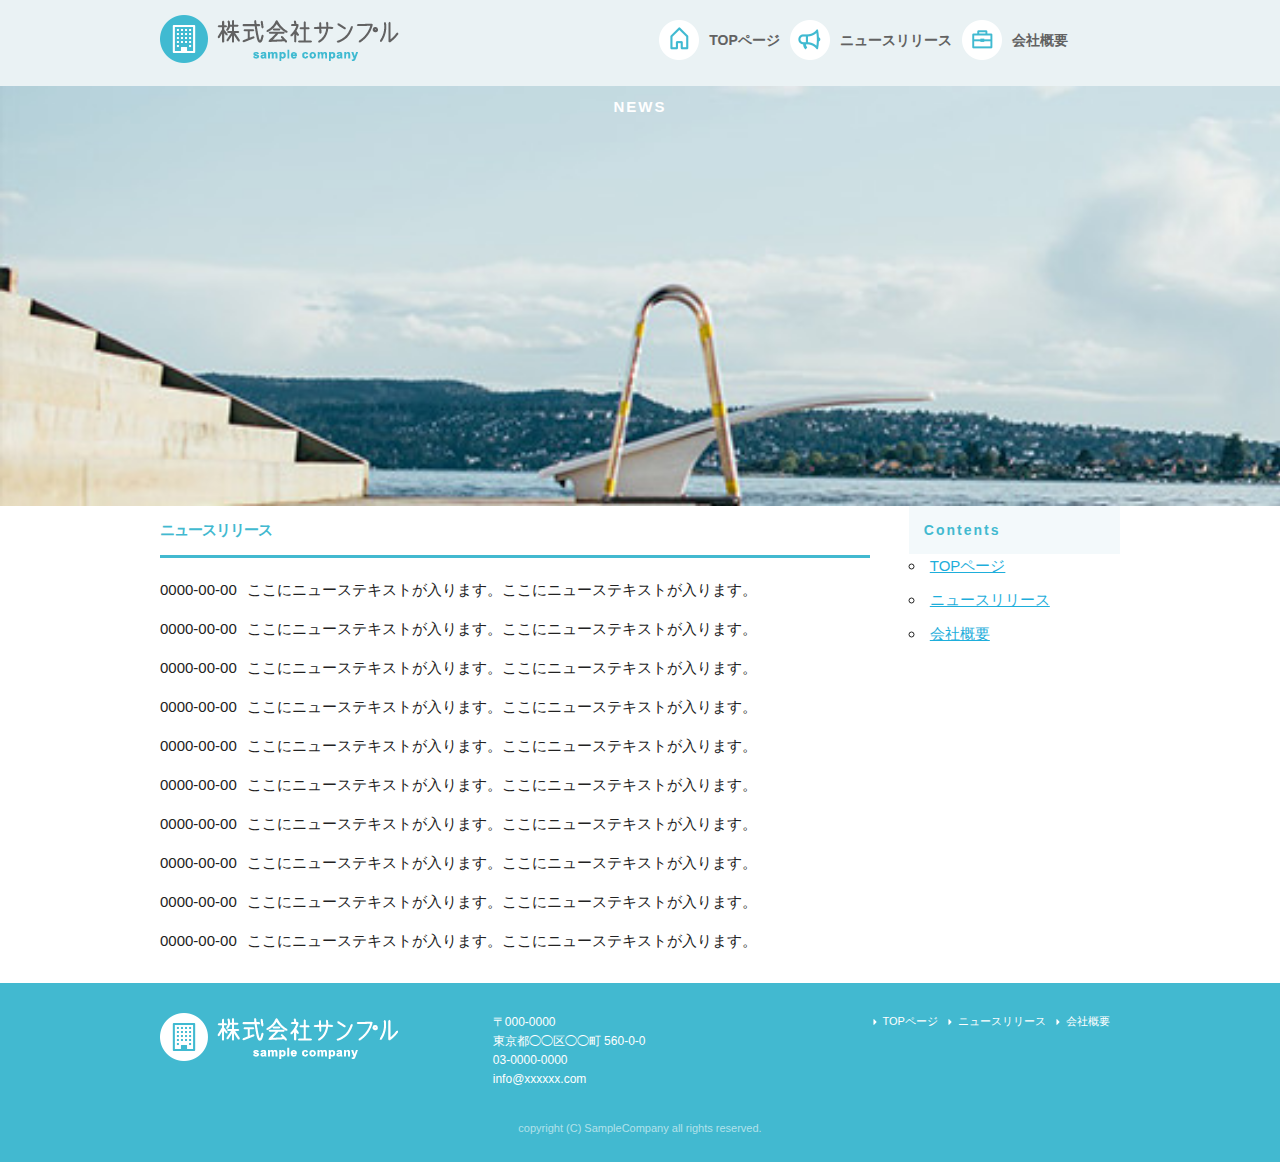
==== Skeleton-2.0.4/news.html @ 96dcce9a "Fitst commit" ====
<!DOCTYPE html>
<html lang="ja">
<head>

  <!-- Basic Page Needs
  –––––––––––––––––––––––––––––––––––––––––––––––––– -->
  <meta charset="utf-8">
  <title>株式会社サンプル</title>
  <meta name="description" content="">
  <meta name="author" content="">

  <!-- Mobile Specific Metas
  –––––––––––––––––––––––––––––––––––––––––––––––––– -->
  <meta name="viewport" content="width=device-width, initial-scale=1">


  <!-- CSS
  –––––––––––––––––––––––––––––––––––––––––––––––––– -->
  <link rel="stylesheet" href="css/normalize.css">
  <link rel="stylesheet" href="css/skeleton.css">
  <link rel="stylesheet" href="css/sample.css">

  <!-- Favicon
  –––––––––––––––––––––––––––––––––––––––––––––––––– -->
  <link rel="icon" type="image/png" href="images/top/favicon.png">

</head>

<body>
    <header>
        <div id="header_in" class="container">
    <div class="row">
      <div class="six columns logo">

        <h1><a href="index.html"><img class="u-max-full-width" src="images/top/logo.png" alt="株式会社サンプル" srcset="images/top/logo@2x.png 2x" /></a></h1>


      </div>
      <div class="six columns navi">

        <div class="sp_navi">
          <img id="sp_navi_btn" class="u-max-full-width" src="images/top/sp_navi.png" alt="sp_navi" srcset="images/top/sp_navi@2x.png 2x" />

          <ul class="sp_navi_li">
            <li><a href="index.html">TOPページ</a></li>
            <li><a href="news.html">ニュースリリース</a></li>
            <li><a href="company.html">会社概要</a></li>
          </ul>
        </div>
        <!-- sp_navi -->
        
        <div class="pc_navi">
          
          <ul class="pc_navi_li">
            <li class="navi_toppage"><a href="index.html">TOPページ</a></li>
            <li class="navi_news"><a href="news.html">ニュースリリース</a></li>
            <li class="navi_company"><a href="company.html">会社概要</a></li>
          </ul>
        </div>
        <!-- pc_navi -->
      </div>
    </div>
    <!-- row -->
  </div>
  </header>
  <!--header_in-->
    
<div id="sub_cover">
    <div class="container">
        <div class="row">
            <div class="twelve columns">
                <h2>NEWS</h2>
            </div>
        </div>
    </div>
</div>

<div id="contents">
    <div class="container">
        <div class="row">
            <div id="main" class="nine columns">
                <h2>ニュースリリース</h2>
                <ul class="news_li">
                    <li><span>0000-00-00</span>ここにニューステキストが入ります。ここにニューステキストが入ります。</li>
                    <li><span>0000-00-00</span>ここにニューステキストが入ります。ここにニューステキストが入ります。</li>
                    <li><span>0000-00-00</span>ここにニューステキストが入ります。ここにニューステキストが入ります。</li>
                    <li><span>0000-00-00</span>ここにニューステキストが入ります。ここにニューステキストが入ります。</li>
                    <li><span>0000-00-00</span>ここにニューステキストが入ります。ここにニューステキストが入ります。</li>
                    <li><span>0000-00-00</span>ここにニューステキストが入ります。ここにニューステキストが入ります。</li>
                    <li><span>0000-00-00</span>ここにニューステキストが入ります。ここにニューステキストが入ります。</li>
                    <li><span>0000-00-00</span>ここにニューステキストが入ります。ここにニューステキストが入ります。</li>
                    <li><span>0000-00-00</span>ここにニューステキストが入ります。ここにニューステキストが入ります。</li>
                    <li><span>0000-00-00</span>ここにニューステキストが入ります。ここにニューステキストが入ります。</li>
                </ul>
            </div>
            <div id="sidebar" class="three columns">
                <div class="pc-sidemenu">
                    <h3>Contents</h3>
                    <ul>
                        <li><a href="index.html">TOPページ</a></li>
                        <li><a href="news.html">ニュースリリース</a></li>
                        <li><a href="company.html">会社概要</a></li>
                    </ul>
                </div>  
                <div class=<div class="fb-page fb_iframe_widget fb_iframe_widget_fluid" data-href="https://www.facebook.com/facebook" data-tabs="timeline" data-height="300" data-small-header="false" data-adapt-container-width="true" data-hide-cover="false" data-show-facepile="false" fb-xfbml-state="rendered" fb-iframe-plugin-query="adapt_container_width=true&amp;app_id=&amp;container_width=117&amp;height=300&amp;hide_cover=false&amp;href=https%3A%2F%2Fwww.facebook.com%2Ffacebook&amp;locale=ja_JP&amp;sdk=joey&amp;show_facepile=false&amp;small_header=false&amp;tabs=timeline"><span style="vertical-align: bottom; width: 180px; height: 300px;"><iframe name="f3fe913dd605ea4" width="1000px" height="300px" frameborder="0" allowtransparency="true" allowfullscreen="true" scrolling="no" allow="encrypted-media" title="fb:page Facebook Social Plugin" src="https://www.facebook.com/v2.6/plugins/page.php?adapt_container_width=true&amp;app_id=&amp;channel=http%3A%2F%2Fstaticxx.facebook.com%2Fconnect%2Fxd_arbiter%2Fr%2FbSTT5dUx9MY.js%3Fversion%3D42%23cb%3Df316c34965d6388%26domain%3Ddemo.techacademy.jp%26origin%3Dhttp%253A%252F%252Fdemo.techacademy.jp%252Ff2b390b43f06014%26relation%3Dparent.parent&amp;container_width=117&amp;height=300&amp;hide_cover=false&amp;href=https%3A%2F%2Fwww.facebook.com%2Ffacebook&amp;locale=ja_JP&amp;sdk=joey&amp;show_facepile=false&amp;small_header=false&amp;tabs=timeline" style="border: none; visibility: visible; width: 180px; height: 300px;" class=""></iframe></span></div>
            </div>
        </div>
    </div>
</div>

<footer>
  <div class="container">
    <div class="row">
      <div class="four columns sp">
        <img class="u-max-full-width" src="images/top/footer_logo.png" alt="株式会社サンプル" srcset="images/top/footer_logo@2x.png 2x" />
      </div>
      <!-- columns -->
      <div class="four columns foot_address sp">
        〒000-0000<br />
        東京都◯◯区◯◯町 560-0-0<br />
        03-0000-0000<br />
        info@xxxxxx.com
      </div>
      <!-- columns -->
      <div class="four columns">
        <ul class="foot_navi">
          <li><a href="">TOPページ</a></li>
          <li><a href="">ニュースリリース</a></li>
          <li><a href="">会社概要</a></li>
        </ul>
      </div>
      <!-- columns -->
    </div>
    <!-- row -->

    <div class="row">
      <div class="twelve columns sp">
        <p class="copy">copyright (C) SampleCompany all rights reserved.</p>
      </div>
      <!-- columns -->
    </div>
    <!-- row -->
  </div>
</footer>

<script type="text/javascript" src="//ajax.googleapis.com/ajax/libs/jquery/1.10.2/jquery.min.js"></script>
<script>
$(function(){

  $(document).ready(function(){

    $("#sp_navi_btn").click(function () {
      $(this).next().slideToggle();
    });

  });

});
    </script>
</body>
</html>
---- Skeleton-2.0.4/css/skeleton.css ----
/*
* Skeleton V2.0.4
* Copyright 2014, Dave Gamache
* www.getskeleton.com
* Free to use under the MIT license.
* http://www.opensource.org/licenses/mit-license.php
* 12/29/2014
*/


/* Table of contents
––––––––––––––––––––––––––––––––––––––––––––––––––
- Grid
- Base Styles
- Typography
- Links
- Buttons
- Forms
- Lists
- Code
- Tables
- Spacing
- Utilities
- Clearing
- Media Queries
*/


/* Grid
–––––––––––––––––––––––––––––––––––––––––––––––––– */
.container {
  position: relative;
  width: 100%;
  max-width: 960px;
  margin: 0 auto;
  padding: 0 20px;
  box-sizing: border-box; }
.column,
.columns {
  width: 100%;
  float: left;
  box-sizing: border-box; }

/* For devices larger than 400px */
@media (min-width: 400px) {
  .container {
    width: 85%;
    padding: 0; }
}

/* For devices larger than 550px */
@media (min-width: 550px) {
  .container {
    width: 80%; }
  .column,
  .columns {
    margin-left: 4%; }
  .column:first-child,
  .columns:first-child {
    margin-left: 0; }

  .one.column,
  .one.columns                    { width: 4.66666666667%; }
  .two.columns                    { width: 13.3333333333%; }
  .three.columns                  { width: 22%;            }
  .four.columns                   { width: 30.6666666667%; }
  .five.columns                   { width: 39.3333333333%; }
  .six.columns                    { width: 48%;            }
  .seven.columns                  { width: 56.6666666667%; }
  .eight.columns                  { width: 65.3333333333%; }
  .nine.columns                   { width: 74.0%;          }
  .ten.columns                    { width: 82.6666666667%; }
  .eleven.columns                 { width: 91.3333333333%; }
  .twelve.columns                 { width: 100%; margin-left: 0; }

  .one-third.column               { width: 30.6666666667%; }
  .two-thirds.column              { width: 65.3333333333%; }

  .one-half.column                { width: 48%; }

  /* Offsets */
  .offset-by-one.column,
  .offset-by-one.columns          { margin-left: 8.66666666667%; }
  .offset-by-two.column,
  .offset-by-two.columns          { margin-left: 17.3333333333%; }
  .offset-by-three.column,
  .offset-by-three.columns        { margin-left: 26%;            }
  .offset-by-four.column,
  .offset-by-four.columns         { margin-left: 34.6666666667%; }
  .offset-by-five.column,
  .offset-by-five.columns         { margin-left: 43.3333333333%; }
  .offset-by-six.column,
  .offset-by-six.columns          { margin-left: 52%;            }
  .offset-by-seven.column,
  .offset-by-seven.columns        { margin-left: 60.6666666667%; }
  .offset-by-eight.column,
  .offset-by-eight.columns        { margin-left: 69.3333333333%; }
  .offset-by-nine.column,
  .offset-by-nine.columns         { margin-left: 78.0%;          }
  .offset-by-ten.column,
  .offset-by-ten.columns          { margin-left: 86.6666666667%; }
  .offset-by-eleven.column,
  .offset-by-eleven.columns       { margin-left: 95.3333333333%; }

  .offset-by-one-third.column,
  .offset-by-one-third.columns    { margin-left: 34.6666666667%; }
  .offset-by-two-thirds.column,
  .offset-by-two-thirds.columns   { margin-left: 69.3333333333%; }

  .offset-by-one-half.column,
  .offset-by-one-half.columns     { margin-left: 52%; }

}


/* Base Styles
–––––––––––––––––––––––––––––––––––––––––––––––––– */
/* NOTE
html is set to 62.5% so that all the REM measurements throughout Skeleton
are based on 10px sizing. So basically 1.5rem = 15px :) */
html {
  font-size: 62.5%; }
body {
  font-size: 1.5em; /* currently ems cause chrome bug misinterpreting rems on body element */
  line-height: 1.6;
  font-weight: 400;
  font-family: "Raleway", "HelveticaNeue", "Helvetica Neue", Helvetica, Arial, sans-serif;
  color: #222; }


/* Typography
–––––––––––––––––––––––––––––––––––––––––––––––––– */
h1, h2, h3, h4, h5, h6 {
  margin-top: 0;
  margin-bottom: 2rem;
  font-weight: 300; }
h1 { font-size: 4.0rem; line-height: 1.2;  letter-spacing: -.1rem;}
h2 { font-size: 3.6rem; line-height: 1.25; letter-spacing: -.1rem; }
h3 { font-size: 3.0rem; line-height: 1.3;  letter-spacing: -.1rem; }
h4 { font-size: 2.4rem; line-height: 1.35; letter-spacing: -.08rem; }
h5 { font-size: 1.8rem; line-height: 1.5;  letter-spacing: -.05rem; }
h6 { font-size: 1.5rem; line-height: 1.6;  letter-spacing: 0; }

/* Larger than phablet */
@media (min-width: 550px) {
  h1 { font-size: 5.0rem; }
  h2 { font-size: 4.2rem; }
  h3 { font-size: 3.6rem; }
  h4 { font-size: 3.0rem; }
  h5 { font-size: 2.4rem; }
  h6 { font-size: 1.5rem; }
}

p {
  margin-top: 0; }


/* Links
–––––––––––––––––––––––––––––––––––––––––––––––––– */
a {
  color: #1EAEDB; }
a:hover {
  color: #0FA0CE; }


/* Buttons
–––––––––––––––––––––––––––––––––––––––––––––––––– */
.button,
button,
input[type="submit"],
input[type="reset"],
input[type="button"] {
  display: inline-block;
  height: 38px;
  padding: 0 30px;
  color: #555;
  text-align: center;
  font-size: 11px;
  font-weight: 600;
  line-height: 38px;
  letter-spacing: .1rem;
  text-transform: uppercase;
  text-decoration: none;
  white-space: nowrap;
  background-color: transparent;
  border-radius: 4px;
  border: 1px solid #bbb;
  cursor: pointer;
  box-sizing: border-box; }
.button:hover,
button:hover,
input[type="submit"]:hover,
input[type="reset"]:hover,
input[type="button"]:hover,
.button:focus,
button:focus,
input[type="submit"]:focus,
input[type="reset"]:focus,
input[type="button"]:focus {
  color: #333;
  border-color: #888;
  outline: 0; }
.button.button-primary,
button.button-primary,
input[type="submit"].button-primary,
input[type="reset"].button-primary,
input[type="button"].button-primary {
  color: #FFF;
  background-color: #33C3F0;
  border-color: #33C3F0; }
.button.button-primary:hover,
button.button-primary:hover,
input[type="submit"].button-primary:hover,
input[type="reset"].button-primary:hover,
input[type="button"].button-primary:hover,
.button.button-primary:focus,
button.button-primary:focus,
input[type="submit"].button-primary:focus,
input[type="reset"].button-primary:focus,
input[type="button"].button-primary:focus {
  color: #FFF;
  background-color: #1EAEDB;
  border-color: #1EAEDB; }


/* Forms
–––––––––––––––––––––––––––––––––––––––––––––––––– */
input[type="email"],
input[type="number"],
input[type="search"],
input[type="text"],
input[type="tel"],
input[type="url"],
input[type="password"],
textarea,
select {
  height: 38px;
  padding: 6px 10px; /* The 6px vertically centers text on FF, ignored by Webkit */
  background-color: #fff;
  border: 1px solid #D1D1D1;
  border-radius: 4px;
  box-shadow: none;
  box-sizing: border-box; }
/* Removes awkward default styles on some inputs for iOS */
input[type="email"],
input[type="number"],
input[type="search"],
input[type="text"],
input[type="tel"],
input[type="url"],
input[type="password"],
textarea {
  -webkit-appearance: none;
     -moz-appearance: none;
          appearance: none; }
textarea {
  min-height: 65px;
  padding-top: 6px;
  padding-bottom: 6px; }
input[type="email"]:focus,
input[type="number"]:focus,
input[type="search"]:focus,
input[type="text"]:focus,
input[type="tel"]:focus,
input[type="url"]:focus,
input[type="password"]:focus,
textarea:focus,
select:focus {
  border: 1px solid #33C3F0;
  outline: 0; }
label,
legend {
  display: block;
  margin-bottom: .5rem;
  font-weight: 600; }
fieldset {
  padding: 0;
  border-width: 0; }
input[type="checkbox"],
input[type="radio"] {
  display: inline; }
label > .label-body {
  display: inline-block;
  margin-left: .5rem;
  font-weight: normal; }


/* Lists
–––––––––––––––––––––––––––––––––––––––––––––––––– */
ul {
  list-style: circle inside; }
ol {
  list-style: decimal inside; }
ol, ul {
  padding-left: 0;
  margin-top: 0; }
ul ul,
ul ol,
ol ol,
ol ul {
  margin: 1.5rem 0 1.5rem 3rem;
  font-size: 90%; }
li {
  margin-bottom: 1rem; }


/* Code
–––––––––––––––––––––––––––––––––––––––––––––––––– */
code {
  padding: .2rem .5rem;
  margin: 0 .2rem;
  font-size: 90%;
  white-space: nowrap;
  background: #F1F1F1;
  border: 1px solid #E1E1E1;
  border-radius: 4px; }
pre > code {
  display: block;
  padding: 1rem 1.5rem;
  white-space: pre; }


/* Tables
–––––––––––––––––––––––––––––––––––––––––––––––––– */
th,
td {
  padding: 12px 15px;
  text-align: left;
  border-bottom: 1px solid #E1E1E1; }
th:first-child,
td:first-child {
  padding-left: 0; }
th:last-child,
td:last-child {
  padding-right: 0; }


/* Spacing
–––––––––––––––––––––––––––––––––––––––––––––––––– */
button,
.button {
  margin-bottom: 1rem; }
input,
textarea,
select,
fieldset {
  margin-bottom: 1.5rem; }
pre,
blockquote,
dl,
figure,
table,
p,
ul,
ol,
form {
  margin-bottom: 2.5rem; }


/* Utilities
–––––––––––––––––––––––––––––––––––––––––––––––––– */
.u-full-width {
  width: 100%;
  box-sizing: border-box; }
.u-max-full-width {
  max-width: 100%;
  box-sizing: border-box; }
.u-pull-right {
  float: right; }
.u-pull-left {
  float: left; }


/* Misc
–––––––––––––––––––––––––––––––––––––––––––––––––– */
hr {
  margin-top: 3rem;
  margin-bottom: 3.5rem;
  border-width: 0;
  border-top: 1px solid #E1E1E1; }


/* Clearing
–––––––––––––––––––––––––––––––––––––––––––––––––– */

/* Self Clearing Goodness */
.container:after,
.row:after,
.u-cf {
  content: "";
  display: table;
  clear: both; }


/* Media Queries
–––––––––––––––––––––––––––––––––––––––––––––––––– */
/*
Note: The best way to structure the use of media queries is to create the queries
near the relevant code. For example, if you wanted to change the styles for buttons
on small devices, paste the mobile query code up in the buttons section and style it
there.
*/


/* Larger than mobile */
@media (min-width: 400px) {}

/* Larger than phablet (also point when grid becomes active) */
@media (min-width: 550px) {}

/* Larger than tablet */
@media (min-width: 750px) {}

/* Larger than desktop */
@media (min-width: 1000px) {}

/* Larger than Desktop HD */
@media (min-width: 1200px) {}
---- Skeleton-2.0.4/css/sample.css ----
html {
  font-size: 62.5%; }

h1 {
  margin: 0;
  padding: 0; }

header {
  background: #eaf2f4; }
  header #header_in {
    padding-top: 10px;
    padding-bottom: 4px; }
  @media (max-width: 550px) {
    header .logo {
      width: 190px; }
    header .navi {
      width: 40px;
      float: right; } }
  header .sp_navi_li {
    width: 180px;
    position: absolute;
    top: 50px;
    right: 2%;
    border: 1px solid #eee;
    background: white;
    margin: 0;
    padding: 0;
    display: none;
    z-index: 100; }
    header .sp_navi_li li {
      list-style: none;
      margin: 0;
      padding: 0; }
      header .sp_navi_li li a {
        display: block;
        padding: 10px 8px;
        border-bottom: 1px solid #eee;
        font-size: 14px;
        text-decoration: none; }
  @media (min-width: 551px) {
    header .sp_navi {
      display: none; }
    header #header_in {
      padding: 15px 0 10px 0; }
    header .pc_navi_li {
      margin: 0;
      padding: 0; }
      header .pc_navi_li li {
        list-style: none;
        margin: 5px 0 0 0;
        padding: 0; }
        header .pc_navi_li li a {
          color: #626262;
          text-decoration: none;
          font-weight: bold;
          font-size: 14px;
          font-size: 1.4rem;
          float: left;
          padding-right: 10px; }
        header .pc_navi_li li a:hover {
          color: #42b9d0; }
      header .pc_navi_li li.navi_toppage a {
        background-repeat: no-repeat;
        display: inline-block;
        line-height: 40px;
        padding-left: 50px;
        background-image: url("../images/top/navi_top.png");
        background-size: 40px 40px; } }
    @media screen and (min-width: 551px) and (-webkit-min-device-pixel-ratio: 2), (min-width: 551px) and (min-resolution: 2dppx) {
      header .pc_navi_li li.navi_toppage a {
        background-image: url("../images/top/navi_top@2x.png"); } }
  @media (min-width: 551px) {
      header .pc_navi_li li.navi_news a {
        background-repeat: no-repeat;
        display: inline-block;
        line-height: 40px;
        padding-left: 50px;
        background-image: url("../images/top/navi_news.png");
        background-size: 40px 40px; } }
    @media screen and (min-width: 551px) and (-webkit-min-device-pixel-ratio: 2), (min-width: 551px) and (min-resolution: 2dppx) {
      header .pc_navi_li li.navi_news a {
        background-image: url("../images/top/navi_news@2x.png"); } }
  @media (min-width: 551px) {
      header .pc_navi_li li.navi_company a {
        background-repeat: no-repeat;
        display: inline-block;
        line-height: 40px;
        padding-left: 50px;
        background-image: url("../images/top/navi_company.png");
        background-size: 40px 40px; } }
    @media screen and (min-width: 551px) and (-webkit-min-device-pixel-ratio: 2), (min-width: 551px) and (min-resolution: 2dppx) {
      header .pc_navi_li li.navi_company a {
        background-image: url("../images/top/navi_company@2x.png"); } }

  @media (max-width: 550px) {
    header .pc_navi {
      display: none; } }

#cover_area {
  text-align: center;
  padding: 80px 0;
  background-image: url("../images/top/cover.jpg");
  background-size: cover; }
  @media screen and (-webkit-min-device-pixel-ratio: 2), (min-resolution: 2dppx) {
    #cover_area {
      background-image: url("../images/top/cover@2x.jpg"); } }
  @media (min-width: 551px) {
    #cover_area {
      text-align: left;
      height: 420px;
      padding: 0; }
      #cover_area img {
        margin-top: 180px;
        margin-left: 70px; } }

#service_area {
  padding-top: 20px; }
  @media (min-width: 551px) {
    #service_area {
      padding-top: 30px; } }
  #service_area .columns {
    color: #626262; }
    #service_area .columns .service_title {
      font-size: 18px;
      font-size: 1.8rem;
      font-weight: bold;
      margin-top: 8px; }
    #service_area .columns p {
      font-size: 15px;
      font-size: 1.5rem;
      margin-top: 10px; }
    @media (min-width: 551px) {
      #service_area .columns .service_title {
        font-size: 16px;
        font-size: 1.6rem; }
      #service_area .columns p {
        font-size: 13px;
        font-size: 1.3rem; } }

#news_area {
  background-color: #eaf2f4; }
  @media (min-width: 551px) {
    #news_area .container {
      padding: 0px 10% 50px 10%; } }
  #news_area .news_title {
    text-align: center;
    font-size: 26px;
    font-size: 2.6rem;
    color: #42b9d0;
    padding: 15px 0 10px 0;
    font-weight: bold;
    letter-spacing: 0.2rem; }
  #news_area .news_lists li {
    list-style: none;
    font-size: 15px;
    font-size: 1.5rem; }
    #news_area .news_lists li span {
      color: #42b9d0;
      font-weight: bold;
      display: block;
      margin-bottom: 3px; }
  @media (min-width: 551px) {
    #news_area .news_title {
      font-size: 22px;
      font-size: 2.2rem;
      padding: 50px 0 41px 0; }
    #news_area .news_lists li {
      font-size: 14px;
      font-size: 1.4rem;
      margin-bottom: 20px; }
      #news_area .news_lists li span {
        display: inline;
        margin-bottom: 0px; } }

footer {
  background-color: #42b9d0;
  color: #fff;
  padding-top: 20px; }
  @media (max-width: 550px) {
    footer .container {
      margin: 0;
      padding: 0; }
    footer .sp {
      padding: 0 6%;
      margin: 0 auto; }
    footer .foot_navi {
      margin-top: 20px; }
      footer .foot_navi li {
        list-style: none;
        margin-bottom: 1px; }
        footer .foot_navi li a {
          color: #42b9d0;
          background-color: #eaf2f4;
          display: block;
          text-align: center;
          font-weight: bold;
          text-decoration: none;
          font-size: 16px;
          font-size: 1.6rem;
          padding: 16px 0; } }
  footer .foot_address {
    font-size: 16px;
    font-size: 1.6rem;
    padding-top: 10px; }
  footer .copy {
    text-align: center;
    font-size: 11px;
    font-size: 1.1rem;
    color: #b2e1ea; }
  @media (min-width: 550px) {
    footer {
      padding-top: 30px; }
      footer .foot_address {
        padding: 0px;
        font-size: 12px;
        font-size: 1.2rem; }
      footer .foot_navi {
        float: right; }
        footer .foot_navi li {
          list-style: none;
          background-repeat: no-repeat;
          background-position: left center;
          display: inline-block;
          float: left;
          margin-right: 10px;
          font-size: 11px;
          font-size: 1.1rem;
          background-image: url("../images/top/foot_arroehead.png");
          background-size: 4px 6px; } }
      @media screen and (min-width: 550px) and (-webkit-min-device-pixel-ratio: 2), (min-width: 550px) and (min-resolution: 2dppx) {
        footer .foot_navi li {
          background-image: url("../images/top/foot_arroehead@2x.png"); } }
  @media (min-width: 550px) {
        footer .foot_navi a {
          color: white;
          padding-left: 10px;
          text-decoration: none; }
        footer .foot_navi a:hover {
          color: #eaf2f4; }
      footer .copy {
        margin-top: 30px; } }

/* news.html */
#sub_cover {
  text-align: center;
  padding: 80px 0;
  background-image: url("../images/news/sub_cover.jpg");
  background-size: cover; }
  #sub_cover h2 {
    text-align: center;
    color: white;
    font-size: 16px;
    font-size: 1.6rem;
    font-weight: bold;
    margin: 0;
    letter-spacing: 0.2rem; }
  @media screen and (-webkit-min-device-pixel-ratio: 2), (min-resolution: 2dppx) {
    #sub_cover {
      background-image: url("../images/news/sub_cover@2x.jpg"); } }
  @media (min-width: 550px) {
    #sub_cover {
      text-align: left;
      height: 420px;
      padding: 0; }
      #sub_cover img {
        margin-top: 180px;
        margin-left: 70px; }
      #sub_cover h2 {
        display: block;
        font-size: 1.5rem;
        -webkit-margin-before: 0.83em;
        -webkit-margin-after: 0.83em;
        -webkit-margin-start: 0px;
        -webkit-margin-end: 0px;
        font-weight: bold; } }

#contents #main h2 {
  color: #42b9d0;
  border-bottom: 3px solid #42b9d0;
  font-weight: bold;
  font-size: 1.5rem;
  padding-top: 15px;
  padding-bottom: 15px; }
#contents #main #news_li span {
  color: #42b9d0;
  display: inline-block;
  margin-bottom: 0;
  font-weight: bold; }
@media (min-width: 550px) {
  #contents #main li {
    list-style: none;
    padding-bottom: 5px;
    display: list-item;
    text-align: -webkit-match-parent; }
  #contents #main span {
    padding-right: 10px;
    margin-bottom: 0px; } }
#contents #sidebar .pc-sidemenu h3 {
  color: #42b9d0;
  font-weight: bold;
  font-size: 1.4rem;
  letter-spacing: 0.2rem;
  background-color: #f3f9fb;
  padding: 15px;
  margin-bottom: 0px; }
@media (max-width: 550px) {
  #contents #sidebar .pc-sidemenu {
    display: none; } }

/*company.html*/
#main h2.company_title {
  margin-bottom: 0px; }
#main h2 {
  color: #42b9d0;
  border-bottom: 3px solid #42b9d0;
  font-weight: bold; }
#main th {
  padding-right: 20px; }
#main td {
  padding: 20px;
  color: #626262;
  font-size: 1.4rem; }
@media (min-width: 550px) {
  #main h2 {
    font-size: 2rem;
    padding-bottom: 20px; } }

/*# sourceMappingURL=sample.css.map */
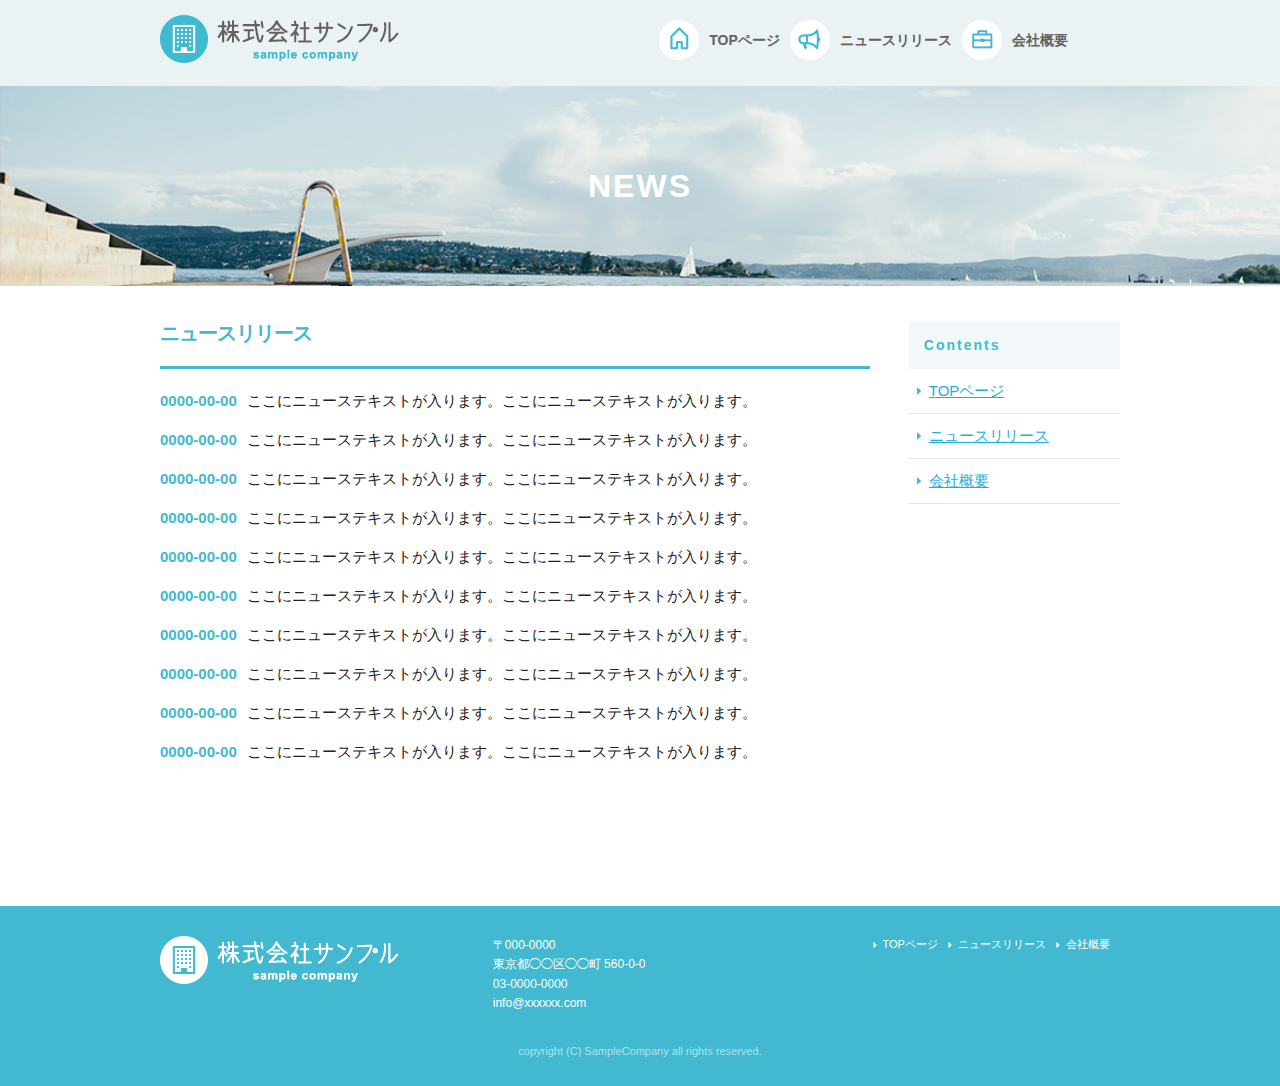
==== commit cdcc4045: "Third commit" ====
--- a/Skeleton-2.0.4/news.html
+++ b/Skeleton-2.0.4/news.html
@@ -5,7 +5,7 @@
   <!-- Basic Page Needs
   –––––––––––––––––––––––––––––––––––––––––––––––––– -->
   <meta charset="utf-8">
-  <title>株式会社サンプル</title>
+  <title>NEWS|株式会社サンプル</title>
   <meta name="description" content="">
   <meta name="author" content="">
 
--- a/Skeleton-2.0.4/css/sample.css
+++ b/Skeleton-2.0.4/css/sample.css
@@ -115,7 +115,7 @@
 
 #service_area {
   padding-top: 20px; }
-  @media (min-width: 551px) {
+  @media (min-width: 550px) {
     #service_area {
       padding-top: 30px; } }
   #service_area .columns {
@@ -243,7 +243,7 @@
 /* news.html */
 #sub_cover {
   text-align: center;
-  padding: 80px 0;
+  padding: 40px 0;
   background-image: url("../images/news/sub_cover.jpg");
   background-size: cover; }
   #sub_cover h2 {
@@ -259,53 +259,75 @@
       background-image: url("../images/news/sub_cover@2x.jpg"); } }
   @media (min-width: 550px) {
     #sub_cover {
-      text-align: left;
-      height: 420px;
-      padding: 0; }
-      #sub_cover img {
-        margin-top: 180px;
-        margin-left: 70px; }
+      padding: 80px 0; }
       #sub_cover h2 {
-        display: block;
-        font-size: 1.5rem;
-        -webkit-margin-before: 0.83em;
-        -webkit-margin-after: 0.83em;
-        -webkit-margin-start: 0px;
-        -webkit-margin-end: 0px;
-        font-weight: bold; } }
-
-#contents #main h2 {
-  color: #42b9d0;
-  border-bottom: 3px solid #42b9d0;
-  font-weight: bold;
-  font-size: 1.5rem;
-  padding-top: 15px;
-  padding-bottom: 15px; }
-#contents #main #news_li span {
-  color: #42b9d0;
-  display: inline-block;
-  margin-bottom: 0;
-  font-weight: bold; }
-@media (min-width: 550px) {
-  #contents #main li {
+        text-align: center;
+        font-size: 3.2rem;
+        font-weight: bold;
+        color: white;
+        margin: 0;
+        letter-spacing: 0.2rem; } }
+
+#contents {
+  padding-top: 20px; }
+  @media (min-width: 550px) {
+    #contents {
+      padding-top: 35px;
+      padding-bottom: 70px; } }
+  #contents #main h2 {
+    color: #42b9d0;
+    border-bottom: 3px solid #42b9d0;
+    font-weight: bold;
+    font-size: 1.5rem;
+    padding-bottom: 15px; }
+    @media (min-width: 550px) {
+      #contents #main h2 {
+        font-size: 2rem;
+        padding-bottom: 20px; } }
+  #contents #main .news_li {
+    font-size: 1.5rem; }
+    #contents #main .news_li li {
+      list-style: none; }
+    #contents #main .news_li span {
+      color: #42b9d0;
+      display: block;
+      margin-bottom: 3px;
+      font-weight: bold; }
+      @media (min-width: 550px) {
+        #contents #main .news_li span {
+          display: inline-block;
+          margin-bottom: 0;
+          padding-right: 10px; } }
+  @media (min-width: 550px) {
+    #contents #main li {
+      list-style: none;
+      padding-bottom: 5px;
+      display: list-item;
+      text-align: -webkit-match-parent; }
+    #contents #main span {
+      padding-right: 10px;
+      margin-bottom: 0px; } }
+  #contents #sidebar .pc-sidemenu h3 {
+    color: #42b9d0;
+    font-weight: bold;
+    font-size: 1.4rem;
+    letter-spacing: 0.2rem;
+    background-color: #f3f9fb;
+    padding: 15px;
+    margin-bottom: 0px; }
+  #contents #sidebar .pc-sidemenu li {
     list-style: none;
-    padding-bottom: 5px;
-    display: list-item;
-    text-align: -webkit-match-parent; }
-  #contents #main span {
-    padding-right: 10px;
-    margin-bottom: 0px; } }
-#contents #sidebar .pc-sidemenu h3 {
-  color: #42b9d0;
-  font-weight: bold;
-  font-size: 1.4rem;
-  letter-spacing: 0.2rem;
-  background-color: #f3f9fb;
-  padding: 15px;
-  margin-bottom: 0px; }
-@media (max-width: 550px) {
-  #contents #sidebar .pc-sidemenu {
-    display: none; } }
+    display: block;
+    border-bottom: 1px solid #e5e5e5;
+    background-repeat: no-repeat;
+    background-position: 8px center;
+    margin-bottom: 0px;
+    padding: 10px 10px 10px 20px;
+    background-image: url(../images/news/side_arrow.png);
+    background-size: 4px 8px; }
+  @media (max-width: 550px) {
+    #contents #sidebar .pc-sidemenu {
+      display: none; } }
 
 /*company.html*/
 #main h2.company_title {
@@ -315,7 +337,9 @@
   border-bottom: 3px solid #42b9d0;
   font-weight: bold; }
 #main th {
-  padding-right: 20px; }
+  padding-right: 20px;
+  font-size: 1.4rem;
+  color: #626262; }
 #main td {
   padding: 20px;
   color: #626262;
